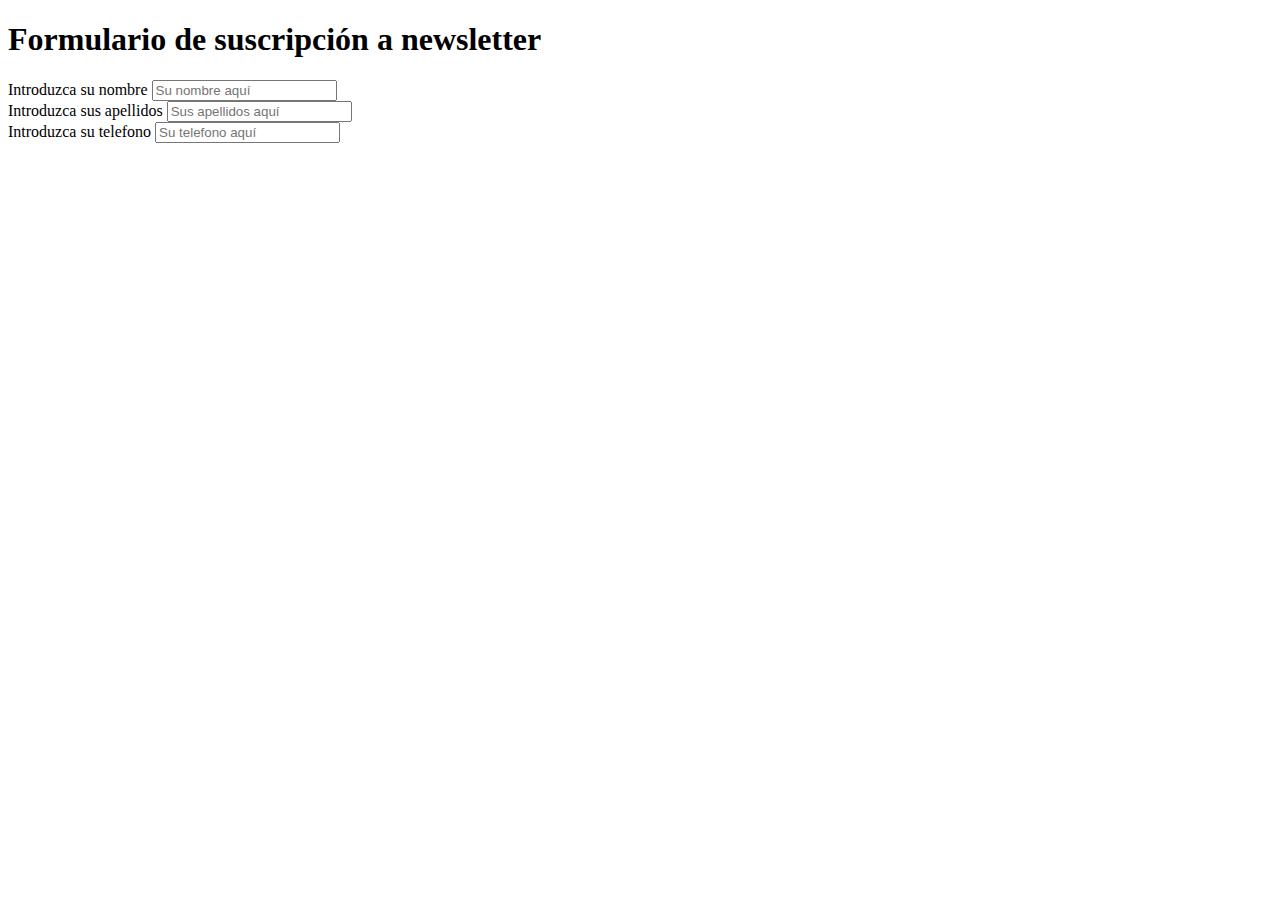
==== formulario.html @ 0a3335f4 "formulario suscripción newsletter" ====
<!DOCTYPE html>
<html lang="en">
<head>
    <meta charset="UTF-8">
    <meta name="viewport" content="width=device-width, initial-scale=1.0">
    <title>Formulario</title>
</head>
<body>
    <h1>Formulario de suscripción a newsletter</h1>
    <form>
        <div class="nombre">
            <label for="nombre">Introduzca su nombre</label>
            <input type="text" name="nombre" id="nombre" placeholder="Su nombre aquí"/>
        </div>
        <div class="apellido">
            <label for="apellido">Introduzca sus apellidos</label>
            <input type="text" name="apellido" id="apellido" placeholder="Sus apellidos aquí"/>
        </div>
        <div class="telefono">
            <label for="telefono">Introduzca su telefono</label>
            <input type="text" name="telefono" id="telefono" placeholder="Su telefono aquí"/>
        </div>
    </form>
</body>
</html>
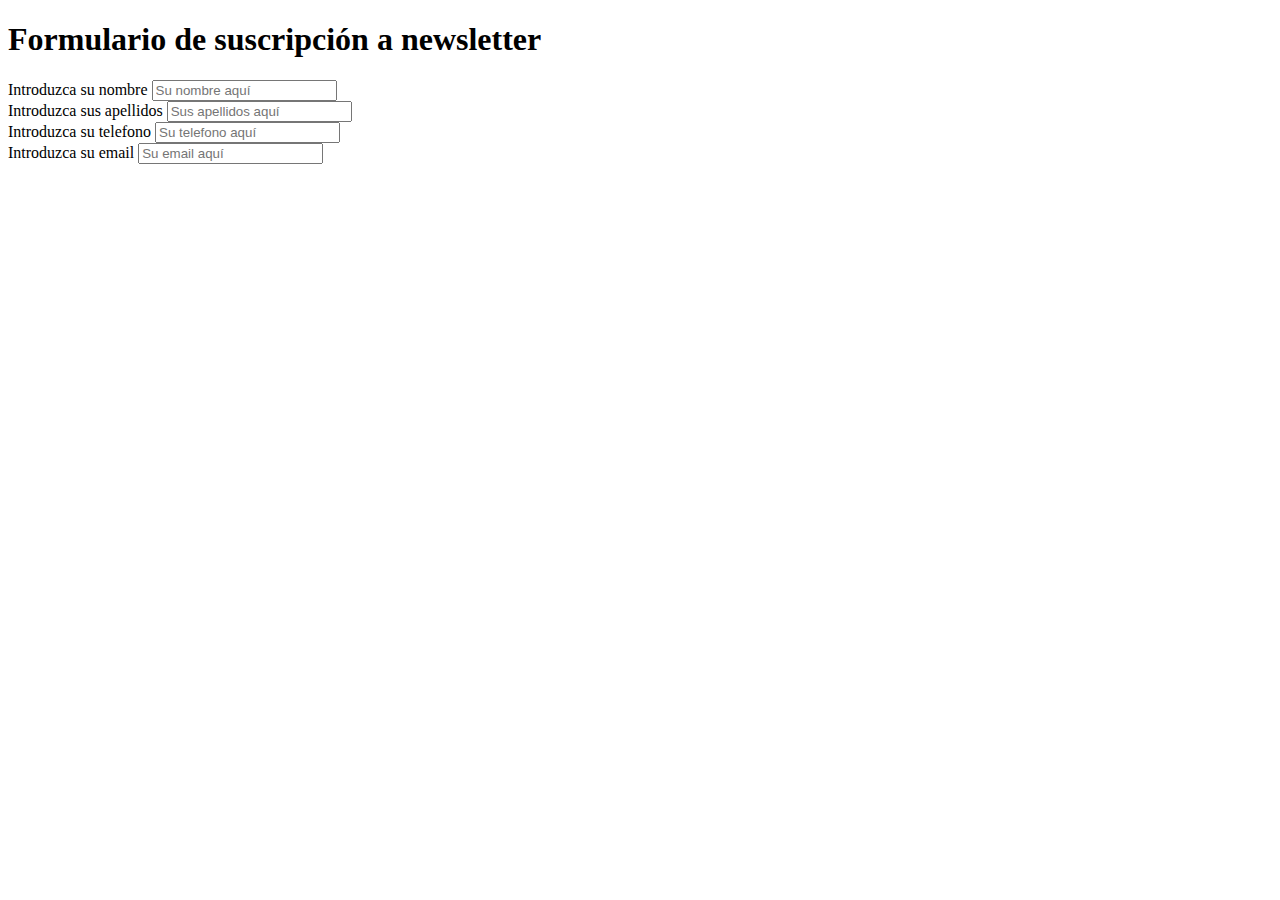
==== commit a34a5f39: "input email añadido a formulario" ====
--- a/formulario.html
+++ b/formulario.html
@@ -20,6 +20,10 @@
             <label for="telefono">Introduzca su telefono</label>
             <input type="text" name="telefono" id="telefono" placeholder="Su telefono aquí"/>
         </div>
+        <div class="email">
+            <label for="email">Introduzca su email</label>
+            <input type="number" name="email" id="email" placeholder="Su email aquí"/>
+        </div>
     </form>
 </body>
 </html>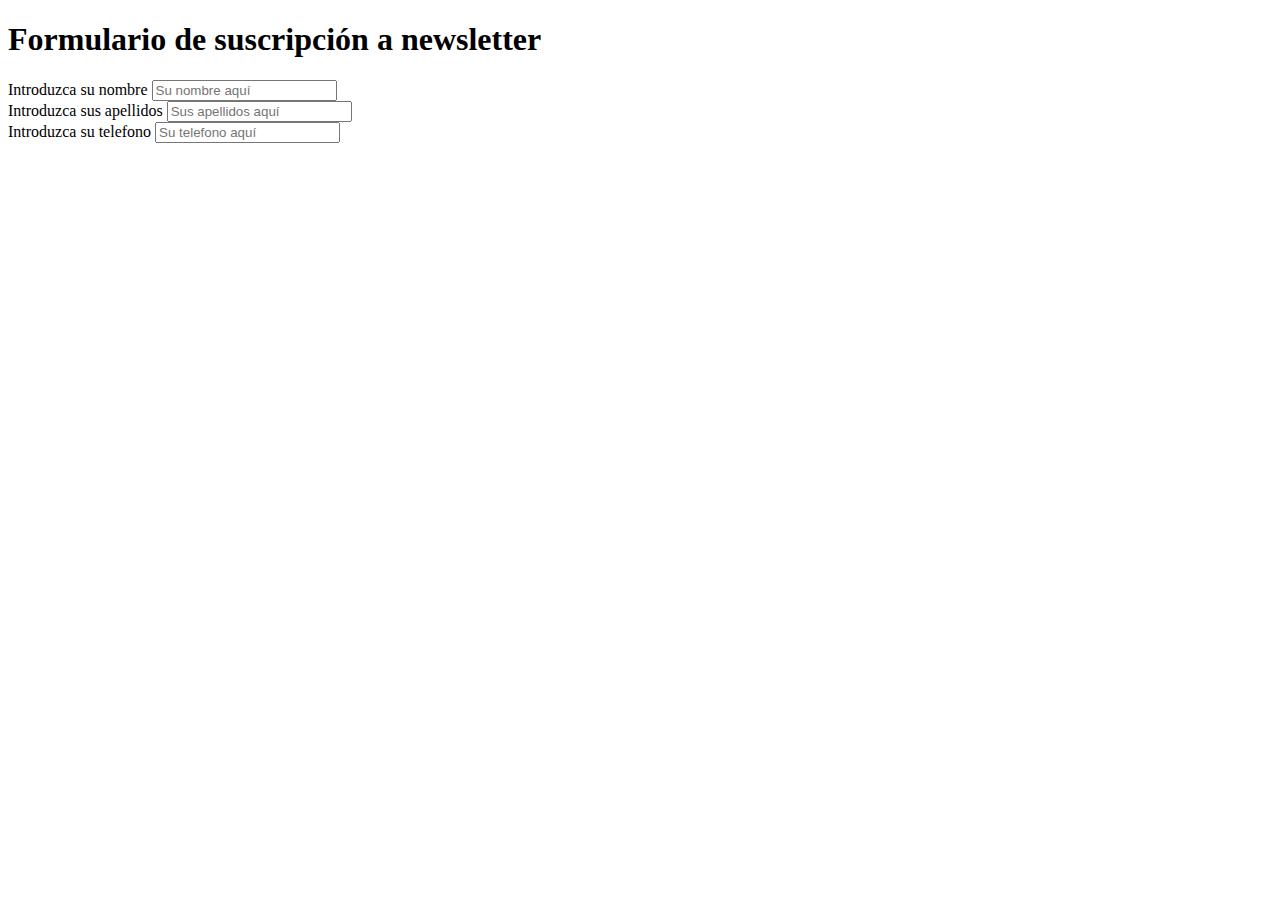
==== commit ac465393: "form" ====
--- a/formulario.html
+++ b/formulario.html
@@ -20,10 +20,6 @@
             <label for="telefono">Introduzca su telefono</label>
             <input type="text" name="telefono" id="telefono" placeholder="Su telefono aquí"/>
         </div>
-        <div class="email">
-            <label for="email">Introduzca su email</label>
-            <input type="number" name="email" id="email" placeholder="Su email aquí"/>
-        </div>
     </form>
 </body>
 </html>